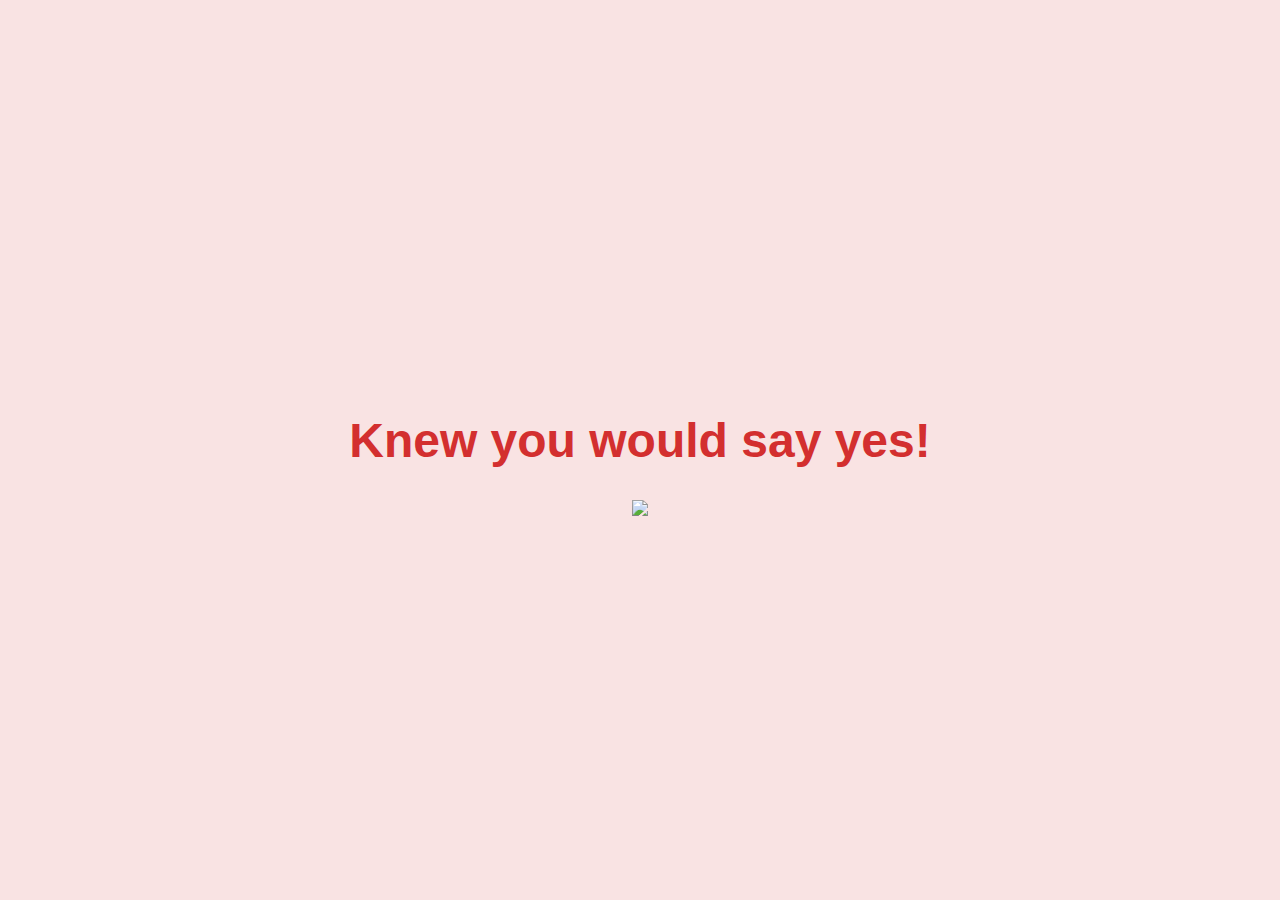
==== yes_page.html @ 0590581c "First innit" ====
<!DOCTYPE html>
<html lang="en">
<head>
    <meta charset="UTF-8">
    <meta name="viewport" content="width=device-width, initial-scale=1.0">
    <title>Knew you would say yes!</title>
    <link rel="stylesheet" href="./yes_style.css">
</head>
<body>
    <div class="container">
        <h1 class="header_text">Knew you would say yes!</h1>
        <div class="gif_container">
            <img src="https://media4.giphy.com/media/v1.Y2lkPTc5MGI3NjExMmo3c3l5ODh3ZGN6NHhhaDE2Mjg1ZjkwOXczdDFxbWM3dTBtaW9zaiZlcD12MV9pbnRlcm5hbF9naWZfYnlfaWQmY3Q9cw/9XY4f3FgFTT4QlaYqa/giphy.gif">
        </div>
    </div>
</body>
</html>
---- yes_style.css ----
body {
    display: flex;
    justify-content: center;
    align-items: center;
    height: 100vh;
    margin: 0;
    background-color: #f9e3e3;
    font-family: 'Arial', sans-serif;
}  

.container {
    text-align: center;
}

.header_text {
    font-size: 3em;
    color: #d32f2f;
}

.gif_container img {
    width: 100%; 
    max-width: 500px; 
    height: auto; 
}
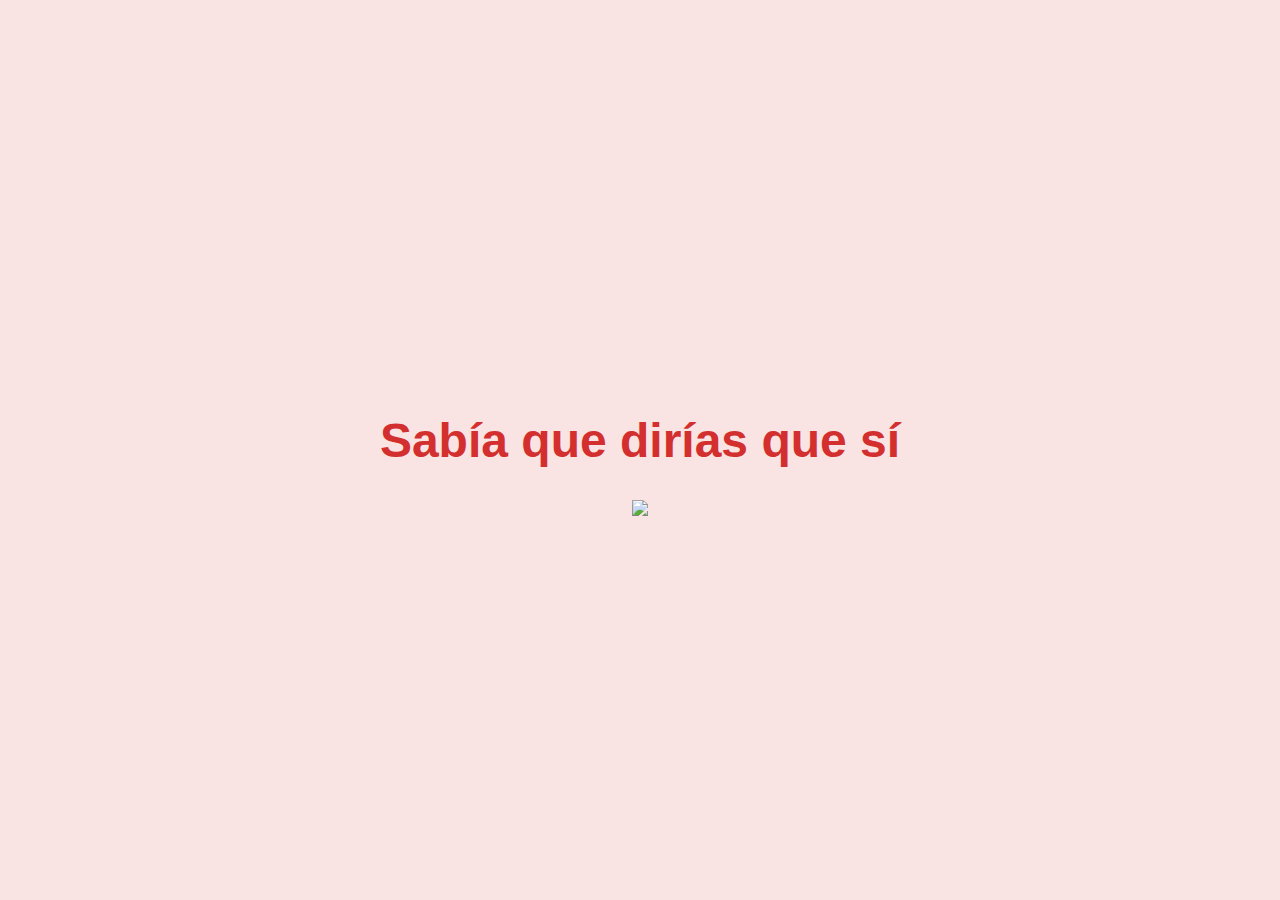
==== commit 181c3f5f: "Translate and change gifs" ====
--- a/yes_page.html
+++ b/yes_page.html
@@ -3,14 +3,14 @@
 <head>
     <meta charset="UTF-8">
     <meta name="viewport" content="width=device-width, initial-scale=1.0">
-    <title>Knew you would say yes!</title>
+    <title>Sabía que dirías que sí</title>
     <link rel="stylesheet" href="./yes_style.css">
 </head>
 <body>
     <div class="container">
-        <h1 class="header_text">Knew you would say yes!</h1>
+        <h1 class="header_text">Sabía que dirías que sí</h1>
         <div class="gif_container">
-            <img src="https://media4.giphy.com/media/v1.Y2lkPTc5MGI3NjExMmo3c3l5ODh3ZGN6NHhhaDE2Mjg1ZjkwOXczdDFxbWM3dTBtaW9zaiZlcD12MV9pbnRlcm5hbF9naWZfYnlfaWQmY3Q9cw/9XY4f3FgFTT4QlaYqa/giphy.gif">
+            <img src="https://media1.giphy.com/media/v1.Y2lkPTc5MGI3NjExbXNqdm91dmF2ZHFidHhnNDZ4MHRhZmU2bTY5aWc0NWE0YnRhMzBjaCZlcD12MV9pbnRlcm5hbF9naWZfYnlfaWQmY3Q9Zw/XQdfOzuQOCj4qb2jW6/giphy.gif">
         </div>
     </div>
 </body>
